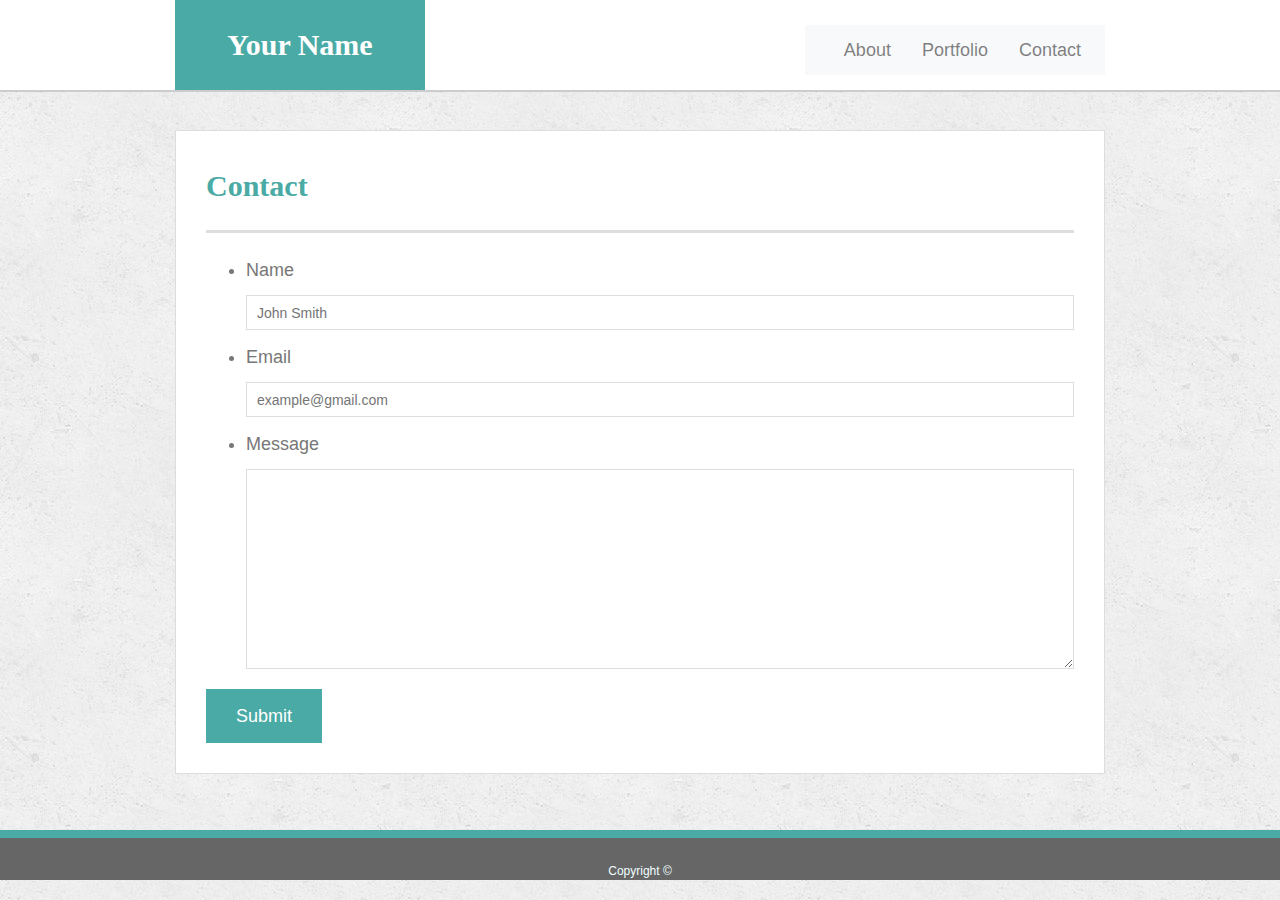
==== contact.html @ 3afd0565 "Bootstrap portfolio HW" ====
<!doctype html>
<html lang="en-us">

<head>
  <meta charset="UTF-8">
  <meta name="viewport" content="width=device-width, initial-scale=1">
  <title>Contact | Your Name</title>
  <link rel="stylesheet" href="https://stackpath.bootstrapcdn.com/bootstrap/4.4.1/css/bootstrap.min.css" integrity="sha384-Vkoo8x4CGsO3+Hhxv8T/Q5PaXtkKtu6ug5TOeNV6gBiFeWPGFN9MuhOf23Q9Ifjh" crossorigin="anonymous">
  <link rel="stylesheet" type="text/css" href="assets/css/style.css">
</head>

<body>

  <header id="masthead">
    <div class="container">
      <a href="index.html" id="logo">Your Name</a>
      <nav class="navbar navbar-expand-lg navbar-light bg-light">
        <button class="navbar-toggler" type="button" data-toggle="collapse" data-target="#collapsibleNavbar">
            <span class="navbar-toggler-icon"></span></button>
       <div class="collapse navbar-collapse" id="collapsibleNavbar">   
       <ul class="navbar-nav">
         <li class="nav-item">
           <a class="nav-link" href="index.html">About</a>
        </li>
         <li class="nav-item">
           <a class="nav-link" href="portfolio.html">Portfolio</a>
        </li>
         <li class="nav-item">
           <a class="nav-link" href="contact.html">Contact</a>
         </li>
       </ul>
       </div>
      </nav>
    </div>
  </header>

  <div id="main-container" class="container">
    <section class="main-section">
      <h1>Contact</h1>

      <form id="contact-form">
        <ul>
          <li>
            <label for="name">Name</label>
            <input type="text" id="name" name="name" placeholder="John Smith" required="required">
          </li>
          <li>
            <label for="email">Email</label>
            <input type="email" id="email" name="email" placeholder="example@gmail.com" required="required">
          </li>
          <li>
            <label for="message">Message</label>
            <textarea id="message" name="message" required="required"></textarea>
          </li>
        </ul>
        <input type="submit">
      </form>

    </section>

  </div>
  

    <!-- sticky footer -->
    <footer class="footer mt-auto py-3">
      <div class="container">
        <span class="text-muted"><p style="color:azure;">Copyright &copy;</p></span>
      </div>
    </footer>

  
  <script src="https://code.jquery.com/jquery-3.4.1.slim.min.js" integrity="sha384-J6qa4849blE2+poT4WnyKhv5vZF5SrPo0iEjwBvKU7imGFAV0wwj1yYfoRSJoZ+n" crossorigin="anonymous"></script>
  <script src="https://cdn.jsdelivr.net/npm/popper.js@1.16.0/dist/umd/popper.min.js" integrity="sha384-Q6E9RHvbIyZFJoft+2mJbHaEWldlvI9IOYy5n3zV9zzTtmI3UksdQRVvoxMfooAo" crossorigin="anonymous"></script>
  <script src="https://stackpath.bootstrapcdn.com/bootstrap/4.4.1/js/bootstrap.min.js" integrity="sha384-wfSDF2E50Y2D1uUdj0O3uMBJnjuUD4Ih7YwaYd1iqfktj0Uod8GCExl3Og8ifwB6" crossorigin="anonymous"></script>
</body>

</html>
---- assets/css/style.css ----
body {
    font-family: Arial, "Helvetica Neue", Helvetica, sans-serif;
    font-size: 18px;
    line-height: 34px;
    color: #777777;
    background: url("../images/concrete_seamless.png");
  }
  
  * {
    box-sizing: border-box;
  }
  
  /* general */
  
  .container {
    width: 100%;
    max-width: 960px;
    margin: 0 auto;
    clear: both;
  }
  
  h1,
  h2,
  h3,
  p {
    margin-bottom: 20px;
  }
  
  p:last-child {
    margin-bottom: 0;
  }
  
  h1,
  h2,
  h3 {
    font-family: Georgia, Times, "Times New Roman", serif;
    font-weight: 700;
    color: #4aaaa5;
  }
  
  h1 {
    padding-bottom: 20px;
    font-size: 30px;
    line-height: 49px;
    border-bottom: 3px solid #dddddd;
  }
  
  h2,
  h3 {
    font-size: 22px;
  }
  
  /* header */
  
  #masthead {
    position: fixed;
    z-index: 99;
    width: 100%;
    margin: 0 0 30px;
    overflow: auto;
    color: #ffffff;
    background: #ffffff;
    border-bottom: 2px solid #cccccc;
  }
  
  #logo {
    float: left;
    width: 250px;
    height: 90px;
    font-family: Georgia, Times, "Times New Roman", serif;
    font-size: 30px;
    font-weight: 700;
    line-height: 90px;
    color: #ffffff;
    text-align: center;
    text-decoration: none;
    background: #4aaaa5;
  }
  
  nav {
    float: right;
    margin-top: 25px;
  }
  
  nav a {
    display: inline-block;
    padding-left: 15px;
    margin-left: 15px;
    line-height: 18px;
    color: #999;
    text-decoration: none;
    border-left: 1px solid #efefef;
  }
  
  nav a:first-child {
    border-left: 0 none;
  }
  
  /* footer */
  
  footer {
    padding: 30px 0;
    clear: both;
    font-size: 12px;
    color: #ffffff;
    color: #cccccc;
    text-align: center;
    background: #666666;
    border-top: 8px solid #4aaaa5;
    height: 50px;
  }
  
  h3, h2 {
    padding-bottom: 20px;
    margin-bottom: 15px;
    line-height: 22px;
    border-bottom: 2px solid #eeeeee;
  }
  
  /* main */
  
  #main-container {
    padding-top: 130px;
    min-height: calc(100vh - 70px);
  }
  
  .main-section {
    float: left;
    width: 100%;
    max-width: 960px;
    padding: 30px;
    margin: 0 0 40px;
    background: #ffffff;
    border: 1px solid #dddddd;
  }
  
  /* portfolio page */
  
  .work {
    position: relative;
    float: left;
    width: 274px;
    margin: 20px 0 25px;
    overflow: auto;
  }
  
  .work:nth-child(even) {
    margin-right: 40px;
  }
  
  .work img {
    width: 100%;
    border: 0 none;
    opacity: 0.8;
  }
  
  .work h3 {
    position: absolute;
    bottom: 20px;
    width: 100%;
    padding: 15px;
    margin-bottom: 0;
    font-weight: 300;
    line-height: 30px;
    color: #ffffff;
    text-align: center;
    background: #4aaaa5;
    border-bottom: 0;
  }
  
  .auth-image {
    float: left;
    width: 200px;
    height: auto;
    margin-top: 10px;
    margin-right: 25px;
  }
  
  /* contact page */
  
  #contact-form ul {
    margin-bottom: 20px;
  }
  
  #contact-form li {
    margin-bottom: 10px;
  }
  
  label,
  input[type=text],
  input[type=email],
  textarea {
    display: block;
    width: 100%;
  }
  
  input[type=text],
  input[type=email],
  textarea {
    height: 35px;
    padding: 0 10px;
    font-size: 14px;
    border: 1px solid #dddddd;
  }
  
  textarea {
    height: 200px;
  }
  
  input[type=submit] {
    padding: 10px 30px;
    font-size: 18px;
    color: #ffffff;
    cursor: pointer;
    background: #4aaaa5;
    border: 0 none;
  }
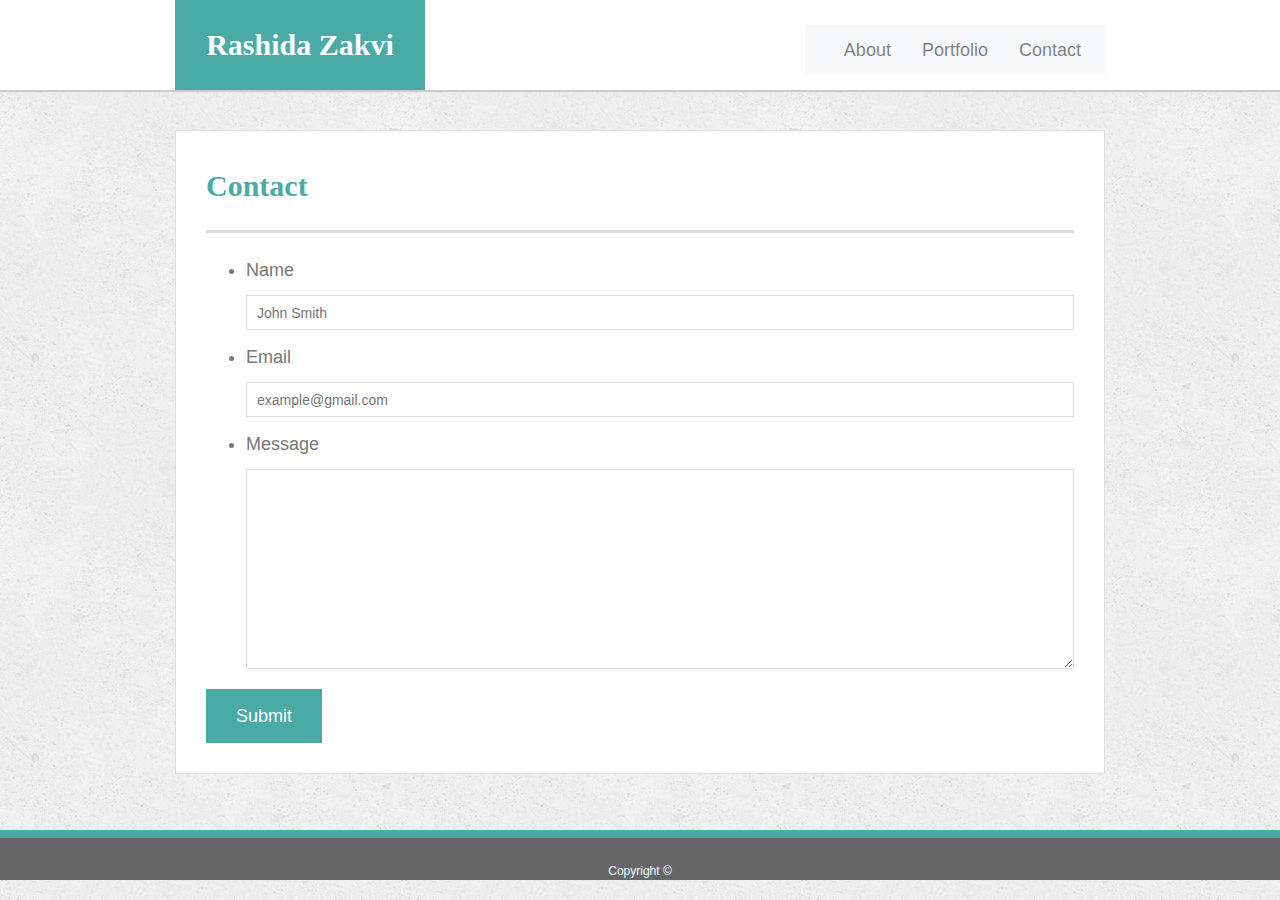
==== commit 10ea471a: "Updated the Portfolio page" ====
--- a/contact.html
+++ b/contact.html
@@ -13,7 +13,7 @@
 
   <header id="masthead">
     <div class="container">
-      <a href="index.html" id="logo">Your Name</a>
+      <a href="index.html" id="logo">Rashida Zakvi</a>
       <nav class="navbar navbar-expand-lg navbar-light bg-light">
         <button class="navbar-toggler" type="button" data-toggle="collapse" data-target="#collapsibleNavbar">
             <span class="navbar-toggler-icon"></span></button>
--- a/assets/css/style.css
+++ b/assets/css/style.css
@@ -133,6 +133,11 @@
     background: #ffffff;
     border: 1px solid #dddddd;
   }
+
+  .img-Link {
+    height: 21px;
+    width: 21px;
+  }
   
   /* portfolio page */
   
@@ -149,16 +154,20 @@
   }
   
   .work img {
+    height: 300px;
     width: 100%;
     border: 0 none;
     opacity: 0.8;
+    padding: 15px;
+   /* width="600" height="400"*/
   }
   
   .work h3 {
     position: absolute;
     bottom: 20px;
-    width: 100%;
+    width: 89%;
     padding: 15px;
+    margin-left: 15px;
     margin-bottom: 0;
     font-weight: 300;
     line-height: 30px;
@@ -174,6 +183,7 @@
     height: auto;
     margin-top: 10px;
     margin-right: 25px;
+   /* padding-left: 75px;*/
   }
   
   /* contact page */
